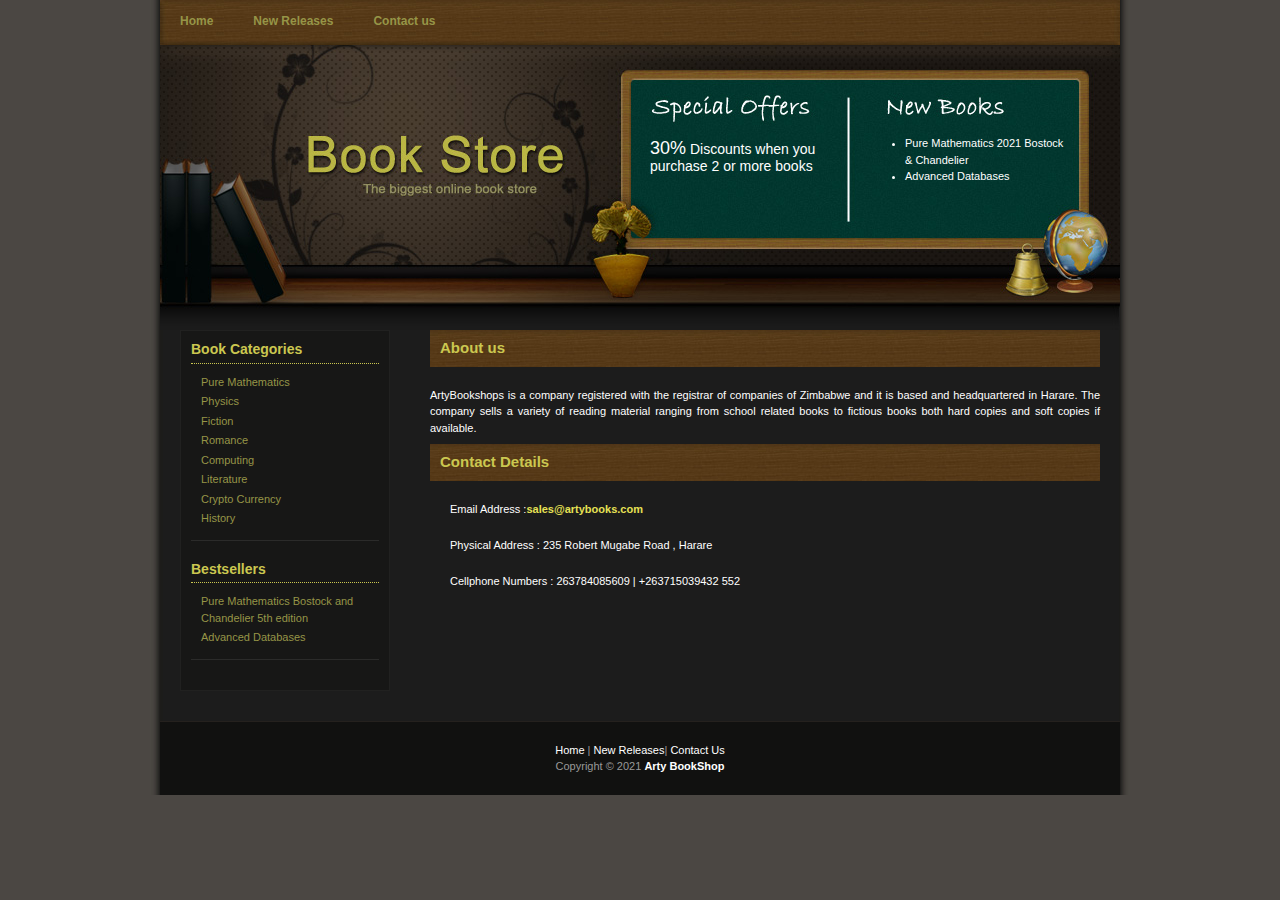
==== contact.html @ 32d78089 "Add files via upload" ====
<!DOCTYPE html>
<html lang="en">
<head>
<meta http-equiv="Content-Type" content="text/html; charset=utf-8" />
<title>Contact us</title>
<meta name="keywords" content="" />
<meta name="description" content="" />
<link href="style.css" rel="stylesheet" type="text/css" />
</head>
<body>

<div id="main_container">
    <div id="main_menu">
    	<ul>
            <li><a href="index.html">Home</a></li>
            <li><a href="new_releases.html">New Releases</a></li>
            <li><a href="contact.html">Contact us</a></li>
    	</ul>
    </div>

    <div id="_header">
    	<div id="special_offers">
            <p>
                <span>30%</span> Discounts when you purchase 2 or more books
        	</p>
        </div>


        <div id="new_books">
            <ul>
                <li>Pure Mathematics 2021 Bostock & Chandelier </li>
                <li>Advanced Databases</li>
            </ul>
        </div>
    </div>

    <div id="_content">

        <div id="content_left">
        	<div class="content_left_section">
            	<h1>Book Categories</h1>
                <ul>
                    <li><a href="">Pure Mathematics</a></li>
                    <li><a href="">Physics</a></li>
                    <li><a href="#">Fiction</a></li>
                    <li><a href="#">Romance</a></li>
                    <li><a href="#">Computing</a></li>
                    <li><a href="#">Literature</a></li>
                    <li><a href="#">Crypto Currency</a></li>
                    <li><a href="#">History</a></li>
            	</ul>
            </div>
			<div class="content_left_section">
            	<h1>Bestsellers</h1>
                <ul>
                    <li><a href="#">Pure Mathematics Bostock and Chandelier 5th edition</a></li>
                    <li><a href="#">Advanced Databases</a></li>
            	</ul>
            </div>


        </div>

        <div id="content_right">

            <h1>About us</h1>
            <p> ArtyBookshops is a company registered with the registrar of companies of Zimbabwe and it is based and
            headquartered in Harare. The company sells a variety of reading material ranging from school related
            books to fictious books both hard copies and soft copies if available.</p>

            <h1>Contact Details </h1>

            <ul>
	            <li>Email Address       :<a href="mailto:">sales@artybooks.com</a></li>
            	<br>
                <li>Physical Address    :  235 Robert Mugabe Road , Harare </li>
                <br>
                <li>Cellphone Numbers   : 263784085609 | +263715039432 552</li>
            </ul>



             <div class="cleaner_with_height">&nbsp;</div>


        </div>
    	<div class="cleaner_with_height">&nbsp;</div>
    </div>

    <div id="_footer">
	       <a href="index.html">Home</a> | <a href="new_releases.html">New Releases</a>| <a href="contact.html">Contact Us</a><br />
        Copyright © 2021 <a href="#"><strong>Arty BookShop</strong></a>
	</div>
</div>
</body>
</html>
---- style.css ----
body {
	margin: 0;
	padding: 0;
	line-height: 1.5em;
	font-family: Verdana, Arial, san-serif;
	font-size: 11px;
	color: #ffffff;
	background: #4b4743;
}

a:link, a:visited { color: #e6e154; text-decoration: none; font-weight: bold;} 
a:active, a:hover { color: #e6e154; text-decoration: underline;}

p {
	margin: 0px;
	padding: 0px;
}

img {
	margin: 0px;
	padding: 0px;
	border: none;
}


.cleaner {
	clear: both;
	width: 100%;
	height: 1px;
	font-size: 1px;	
}

.cleaner_with_height {
	clear: both;
	width: 100%;
	height: 30px;
	font-size: 1px;	
}

.cleaner_with_width {
	float: left;
	width: 20px;
	height: 30px;
	font-size: 1px;	
}

.buy_now_button a{
	clear: both;
	text-align: center;
	display: block;
	width: 100px;
	padding: 4px 0 5px 0;
	margin-bottom: 10px; 
	background: url(images/btn_02.jpg) no-repeat;
	color: #FFFFFF;
	font-weight: bold;
	text-decoration: none;
}

.detail_button a{
	clear: both;
	text-align: center;
	display: block;
	width: 100px;
	padding: 4px 0 5px 0;
	margin-bottom: 10px; 
	background: url(images/btn1.jpg) no-repeat;
	color: #ffffff;
	font-weight: bold;
	text-decoration: none;
}

#main_container{
	width: 960px;
	margin: 0 auto;
	padding: 0 10px;
	background: #1c1c1b url(images/bg.jpg) repeat-y;
}


/* menu */

#main_menu {
	clear: both;
	width: 960px;
	height: 45px;
	background: url(images/menu_bg.jpg) no-repeat;
}

#main_menu ul {
	padding: 13px 0 0 0;
	margin: 0;
	list-style: none;
}

#main_menu ul li{
	display: inline;
}

#main_menu ul li a{
	float: left;
	padding: 0 20px;
	font-size: 12px;
	font-weight: bold;
	text-align: center;
	text-decoration: none;
	color: #969547;
}

#main_menu li a:hover, #main_menu li .current{
	color: #fcf88e;
}

/* end of menu*/

/* header */
#_header {
	clear: both;
	width: 960px;
	height: 285px;
	padding: 0;
	margin: 0;
	background: url(images/header_bg.jpg) no-repeat;
}

#_header a,a:hover {
	color: #ffffff;
}

#_header #special_offers {
	float: left;
	font-size: 14px;	
	margin-top: 95px;
	margin-left: 490px;
	width: 180px;
}

#special_offers a {
	font-size: 12px;
}

#special_offers  p {
	margin: 0 0 20px 0;
}
#special_offers p span {
	font-size: 18px;
}

#_header #new_books {
	float: left;
	margin-top: 90px;	
	margin-left: 55px;
	width: 180px;
}

#new_books ul {
	 margin: 0 0 10px 0;
	 padding: 0 0 0 20px;
}

#new_books li {
	 margin: 0;
	 padding: 0; 
}


/* end of header */


/* content */
#_content {
	clear: both;
	width: 920px;
	padding: 0 20px;
}

#_content #content_left {
	float: left;
	width: 188px;
	padding: 10px;
	background-color: #171716;
	border: 1px solid #212120;
}

#_content #content_right {
	float: right;
	width: 670px;
}


#content_left .content_left_section{
	clear: both;
	padding-bottom: 10px;
	border-bottom: 1px solid #2b2b2a;
	margin-bottom: 20px;
}

.content_left_section h1 {
	font-size: 14px;
	color: #cbc750;
	padding: 0 0 5px 0;
	margin: 0 0 10px 0;
	border-bottom: 1px dotted #cbc750;
}

.content_left_section ul {
	padding: 0;
	margin: 0;
}

.content_left_section ul li{
	padding: 0 0 3px 10px;	
	list-style: none;
}

.content_left_section ul li a{
	font-weight: normal;
	text-decoration: none;
	color: #969547;
}

.content_left_section li a:hover, .content_left_section li .current{
	color: #fcf88e;
}





#content_right .product_box {
	float: left;
	width: 303px;
	height: 210px;
	padding: 10px;
	border: 1px solid #333;
}

#content_right h1 {
	padding: 10px;
	margin: 0 0 20px 0;
	font-size: 15px;
	color: #cbc750;
	background: url(images/h1_bg.jpg);
}

#content_right h2 {
	padding: 0 0 0 0;
	margin: 0 0 20px 0;
	font-size: 12px;
	color: #e6e154;
}

#content_right h3 {
	padding: 0;
	margin: 0 0 20px 0;
	font-size: 18px;
	color: #85391f;
}

#content_right ul {
	margin: 0 0 20px 0;
	padding: 0 0 0 20px;
	list-style: none;
}

#content_right li {
	padding: 0 0 3px 0;
}

#content_right .image_panel {
	float: left;
	width: 100px;
	margin-right: 20px;
}

#content_right p {
	text-align: justify;
	padding: 0 0 8px 0;
}

.product_box h1 span {
	font-weight: normal;
}

.product_box img {
	float: left;
	margin-right: 20px;
}

.product_box .product_info {
	float: left;
	width: 180px;
}

.product_info p {
	margin-bottom: 15px;
}

/* end of content */

/* footer */
#_footer {
	clear: both;
	width: 960px;
	padding: 20px 0px 20px 0;
	text-align: center;
	border-top: 1px solid #25211e;
	color: #999;
	background-color: #111110;
}

#_footer a{
	color: #fff;
	font-weight: normal;
}
/* end of footer */
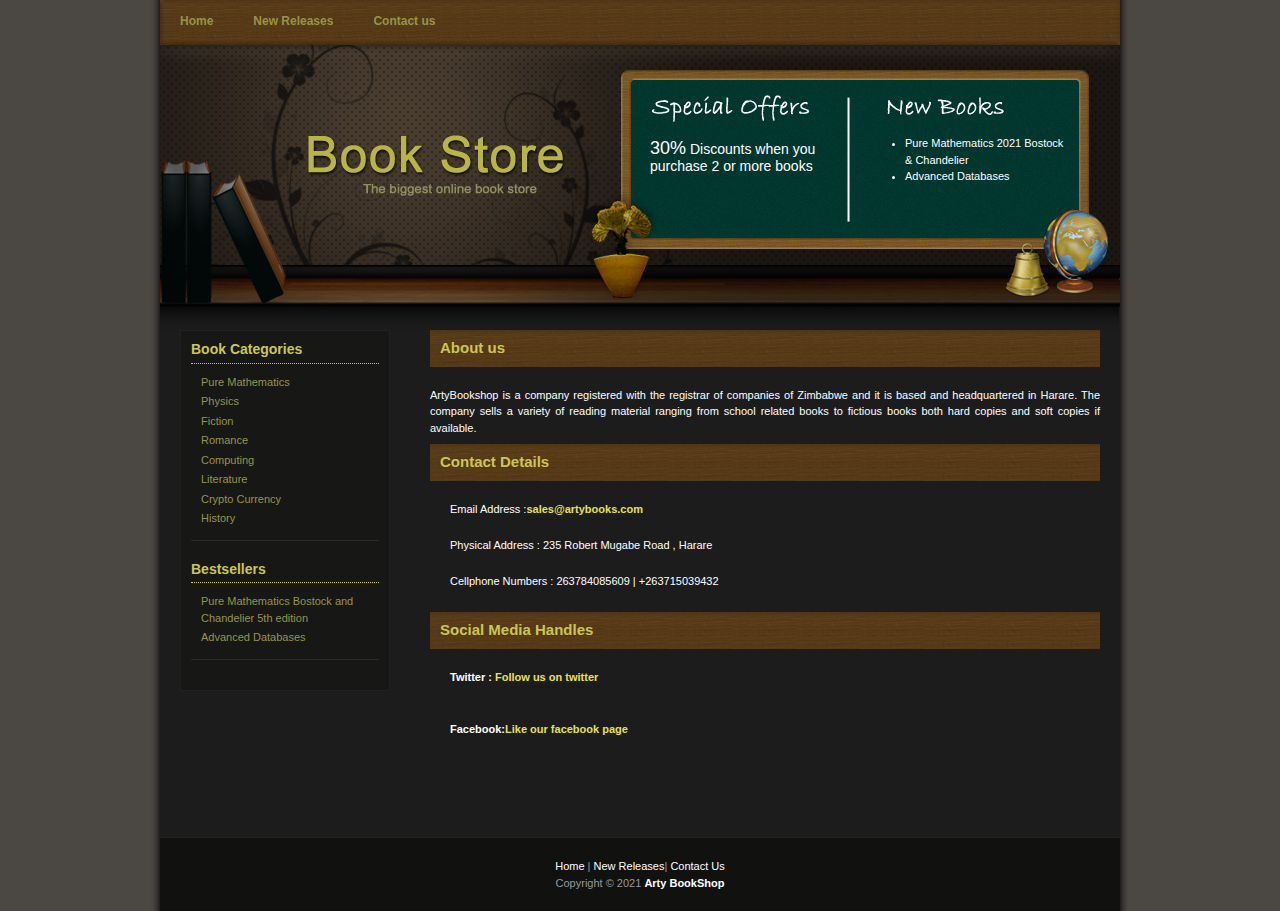
==== commit 3e172a4f: "Add files via upload" ====
--- a/contact.html
+++ b/contact.html
@@ -64,7 +64,7 @@
         <div id="content_right">
 
             <h1>About us</h1>
-            <p> ArtyBookshops is a company registered with the registrar of companies of Zimbabwe and it is based and
+            <p> ArtyBookshop is a company registered with the registrar of companies of Zimbabwe and it is based and
             headquartered in Harare. The company sells a variety of reading material ranging from school related
             books to fictious books both hard copies and soft copies if available.</p>
 
@@ -75,10 +75,17 @@
             	<br>
                 <li>Physical Address    :  235 Robert Mugabe Road , Harare </li>
                 <br>
-                <li>Cellphone Numbers   : 263784085609 | +263715039432 552</li>
+                <li>Cellphone Numbers   : 263784085609 | +263715039432</li>
             </ul>
 
+    <h1>Social Media Handles </h1>
 
+            <ul>
+	            <li> <span><strong>Twitter : </strong><a href="https://twitter.com/ArtyMzoe">Follow us on twitter</a></span></a></li>
+            	<br>
+                <li><span><br><strong>Facebook:</strong><a href="https://facebook.com/artwell.muzoroza">Like our facebook page</a></span></li>
+                <br>
+            </ul>
 
              <div class="cleaner_with_height">&nbsp;</div>
 
